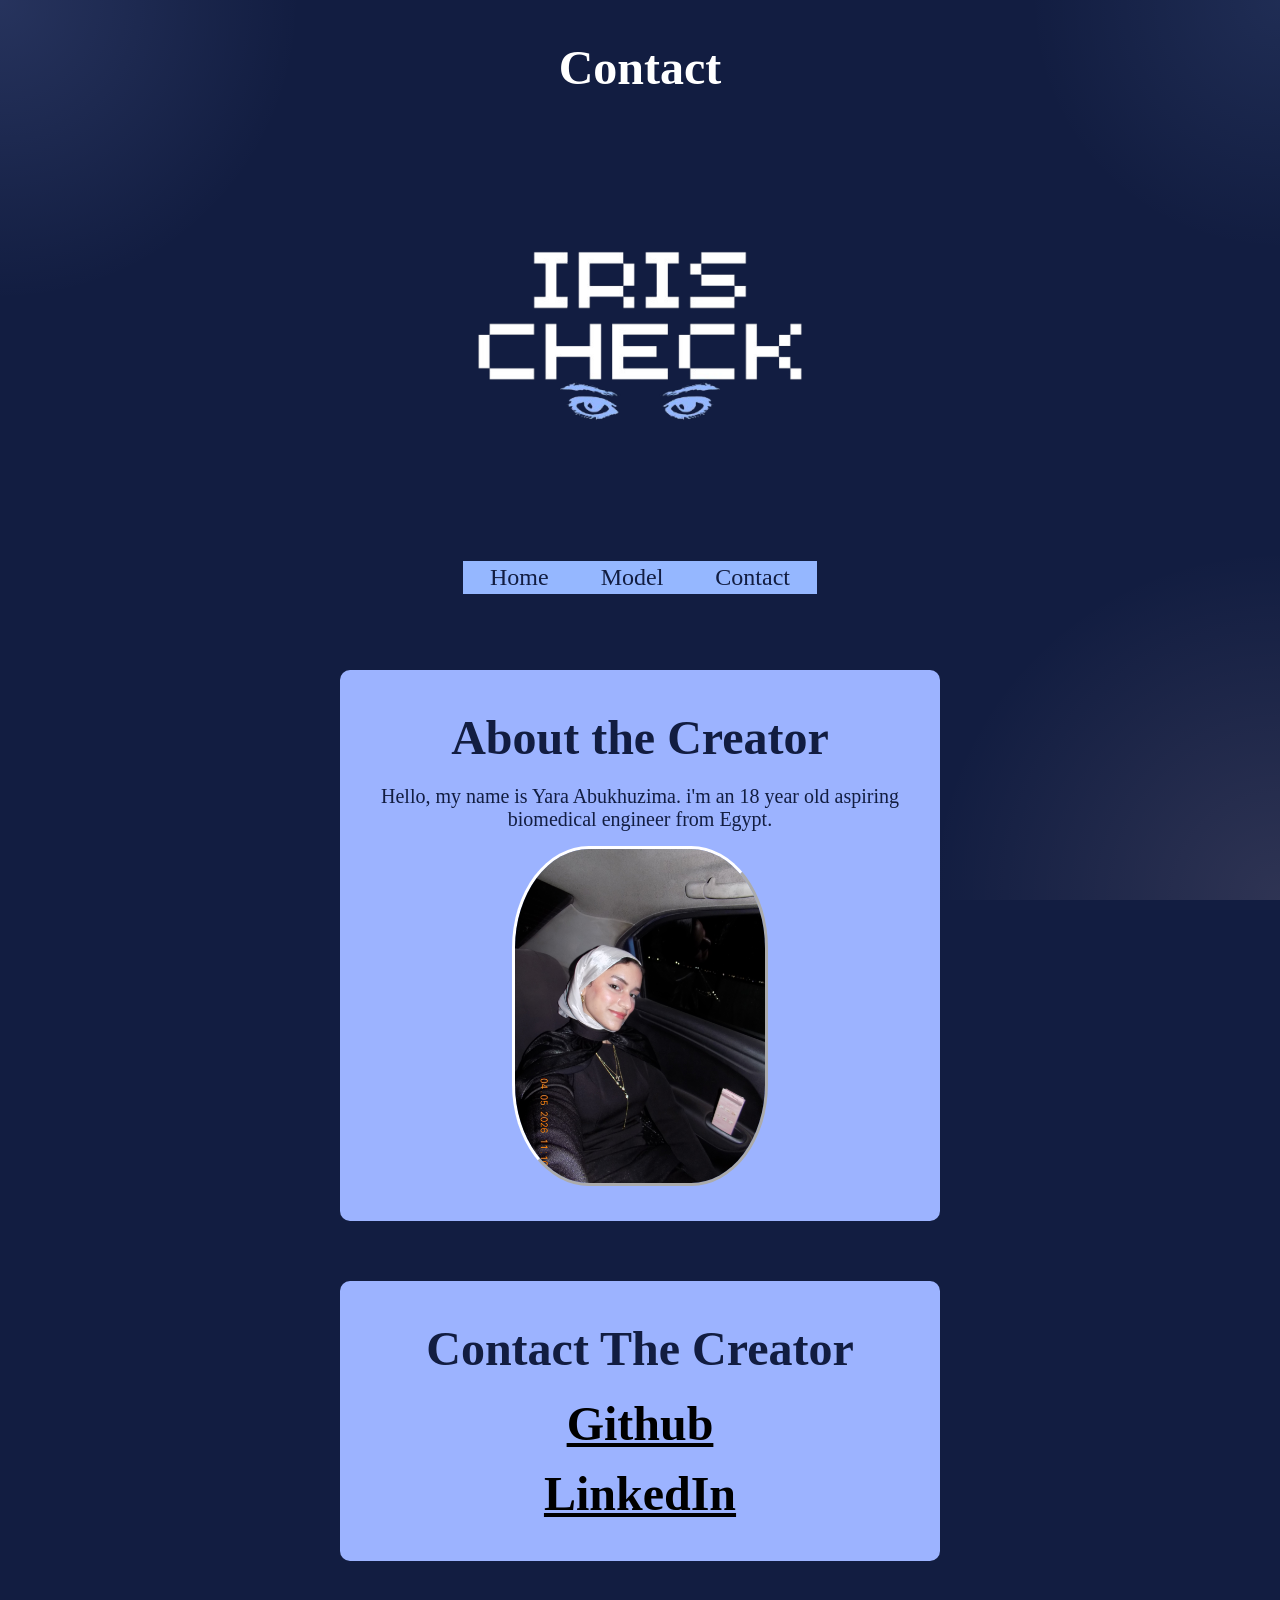
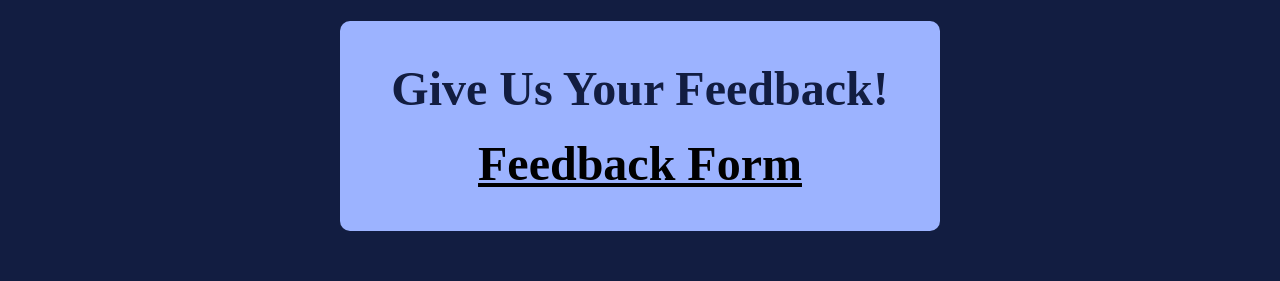
==== about.html @ 78f456e1 "Add files via upload" ====
<!DOCTYPE html>
<html>
  <head>
    <meta charset="utf-8" />
    <meta name="viewport" content="width=device-width" />
    <title>My Machine Learning Model</title>
    <link href="styles.css" rel="stylesheet" type="text/css" />
  </head>
  <head>
    
    <title>Contact Us</title>
    <meta charset="utf-8" />
	  <meta http-equiv="X-UA-Compatible" content="IE=edge" />
	  <meta name="viewport" content="width=device-width, initial-scale=1" />

	  <!-- link the webpage's stylesheet -->
	  <link rel="stylesheet" href="/style.css" />

	  <!-- link the webpage's JavaScript file -->
	  <script src="/script.js" defer></script>
      <h1>Contact</h1>
    <img src="iris.png" width="400px" /> <head>
    </head>
    <nav class="navbar">
      <ul class="nav-links">
        <li><a href= index.html class="active">Home</a></li>
        <li><a href= iris.html class="active">Model</a></li>
        <li><a href="about.html">Contact</a></li>
      </ul>
    </nav>
    <img icon= iris.png />
      <div class="bubble">
        <h1>About the Creator</h1>
        <p>
          Hello, my name is Yara Abukhuzima. i'm an 18 year old aspiring biomedical
          engineer from Egypt.
  
          <img id=Yara src="DSCN0148.JPG" width="250px" />
        </p>
      </div>

      <div class="bubble">
        <h1>Contact The Creator<h1>
          <a href= "https://github.com/Yaryourr"> Github </a>
          <p>         </p>
          <a href= "https://www.linkedin.com/in/yara-abdelatif-111y "> LinkedIn </a>
          <p>         </p>
        </div>

        
      <div class="bubble">
        <h1>Give Us Your Feedback!<h1>
          <a href= ""> Feedback Form </a>
        </div>
---- styles.css ----
html {
  height: 100%;
  width: 100%;
  font-family: "Times New Roman", Times, serif;
}  

body {
  background-color: rgb(18, 29, 65);
  
  background-image: 
    radial-gradient(circle at top left, rgba(156, 179, 255, 0.15) 0%, transparent 300px),
    radial-gradient(circle at bottom right, rgba(255, 218, 218, 0.12) 0%, transparent 350px),
    radial-gradient(circle at top right, rgba(149, 183, 255, 0.1) 0%, transparent 250px);
  
  background-attachment: fixed; 
  color: white;
  display: flex;
  flex-direction: column;
  align-items: center;
  justify-content: flex-start;
  text-align: center;
  margin: 0 auto;
  padding: 20px;
  max-width: 800px;
  width: 100%;
  box-sizing: border-box;
}

h1 {
  font-size: clamp(24pt, 5vw, 36pt); 
  margin: 20px 0;
}

p {
  width: 100%;
  max-width: 600px;  
  text-align: center;
  margin: 15px auto;
  font-size: clamp(12pt, 3vw, 15pt); 
}

.bubble {
  background-color: rgb(156, 179, 255);
  color: #121d41; 
  border-radius: 10px;
  width: 100%;
  max-width: 600px;
  padding: 20px;
  margin: 30px auto;
  box-sizing: border-box;
}

.controls {
  display: flex;
  gap: 15px;
  justify-content: center;
  align-items: center;
  flex-wrap: wrap; 
  margin: 30px auto 10px auto;
  width: 100%;
}

.btn-start, .upload-btn, .btn-capture,  .btn-restart {
  font-family: "Times New Roman", Times, serif;
  font-size: 12pt;
  font-weight: normal;
  background-color: #ffdada;
  color: #121d41; 
  border: none;
  border-radius: 5px;
  
  width: 150px;
  height: 50px;
  
  display: inline-flex;
  align-items: center;
  justify-content: center;
  cursor: pointer;
  box-sizing: border-box;
  transition: background-color 0.3s ease;
}

.btn-start:hover, .upload-btn:hover, .btn-capture:hover, .btn-restart:hover {
  background-color: #95b7ff; 
}

#webcam-container {
  display: flex;
  justify-content: center;
  width: 100%;
  margin: 20px 0;
}

#webcam-container canvas, 
#webcam-container video {
  max-width: 80% !important;
  height: auto !important;
  border-radius: 8px;
}


#label-container {
  display: flex;
  flex-direction: column;
  align-items: center;
  justify-content: center;
  font-size: 14pt;
  margin: 20px;
  text-color: #121d41;
}


.cat{
  max-width: 70%;
  hight: auto;
  border-color: white;
  border-radius: 25%;
  border-style:outset;
  width: 190px;
}



img {
  max-width: 100%;
  height: auto;
  margin: 15px auto;
  display: block;
}

#Yara {
  border-color: white;
  border-radius: 30%;
  border-style:outset ;
}

#dis {
  color: crimson;
}
.diseases { 
  color: white;
}

a {
  color: black;
  text-align: center;
  margin: 15px auto
  font-size: clamp(20pt, 4vw, 30pt)
}
/* STYLE NAV BAR */
ul {list-style-type: none;
  background-color: #95b7ff;
  overflow: hidden;
  padding:0.2em;}

li {display: inline;
  justify-content: space-between;
 }
li a { text-decoration: none;
     color: #121d41;
     font-size: 1.5em;
     padding: 1em;}
li a:hover {
background-color:white;
}
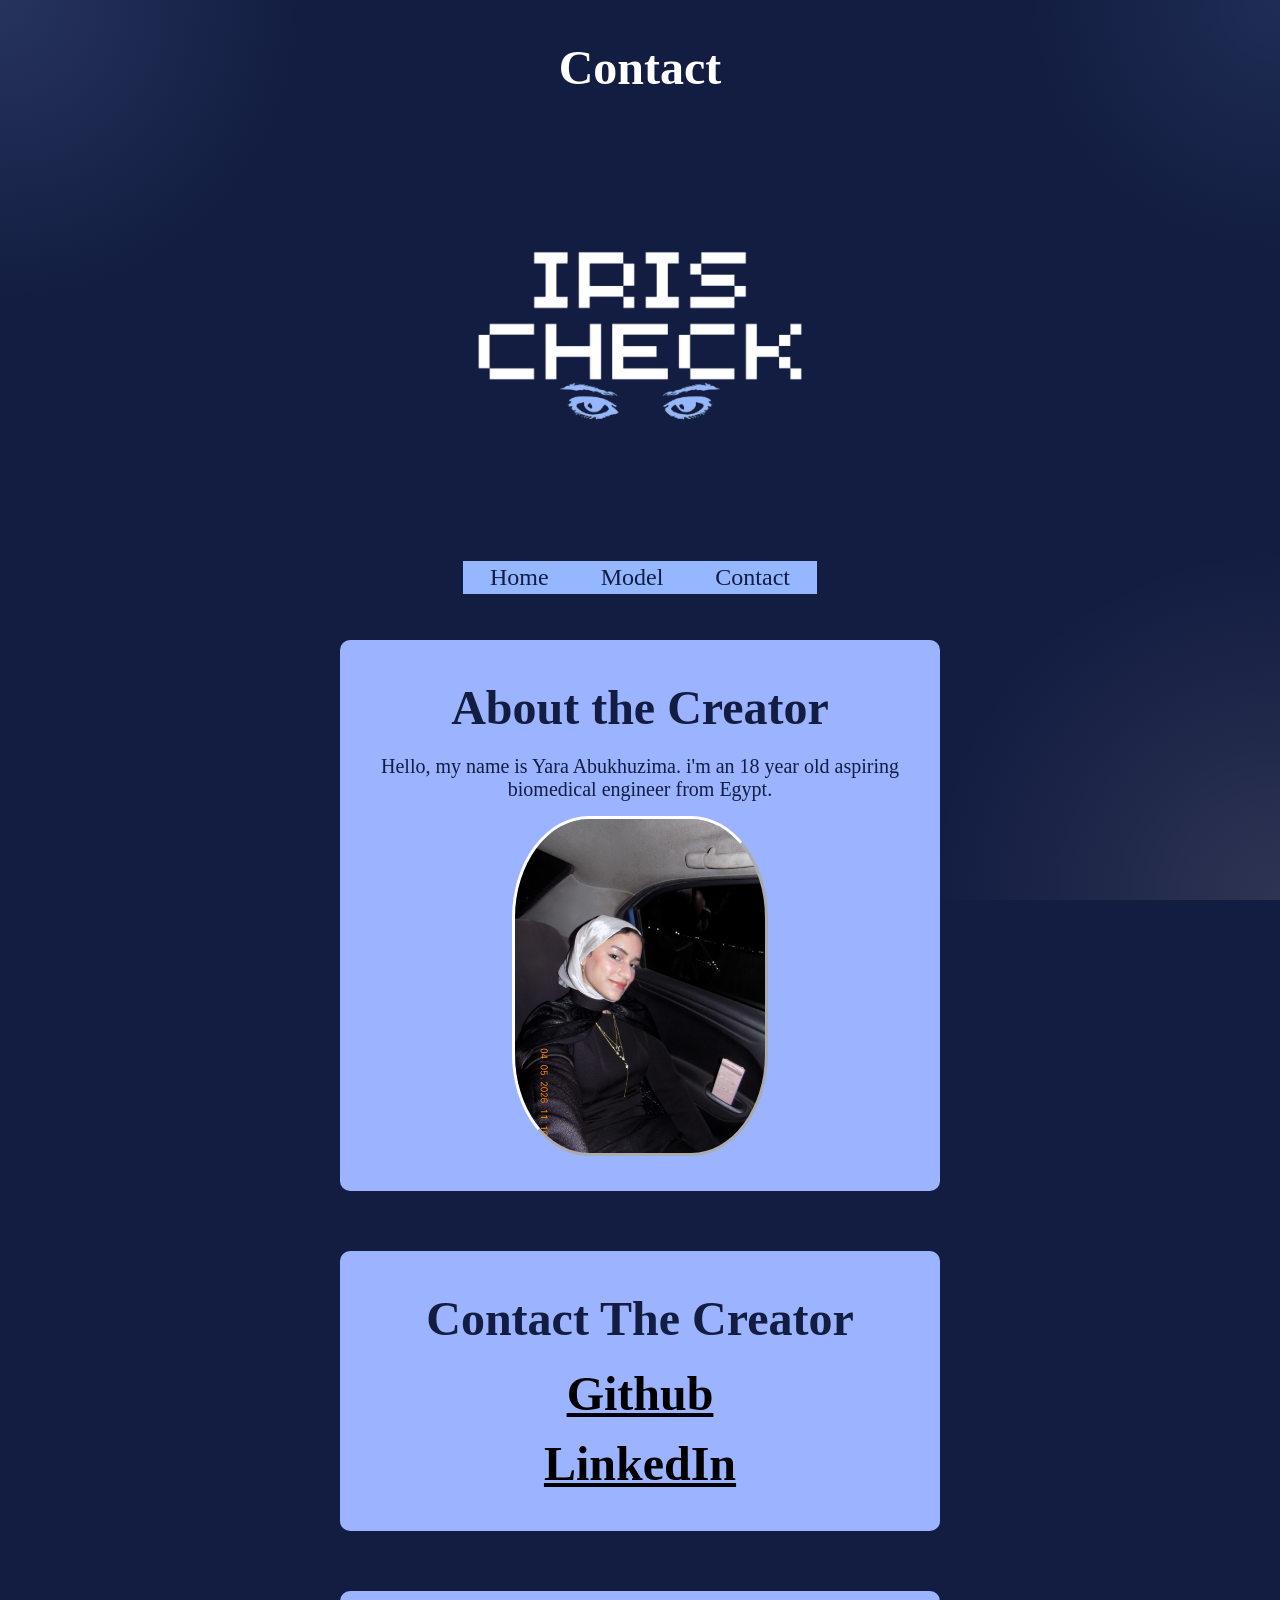
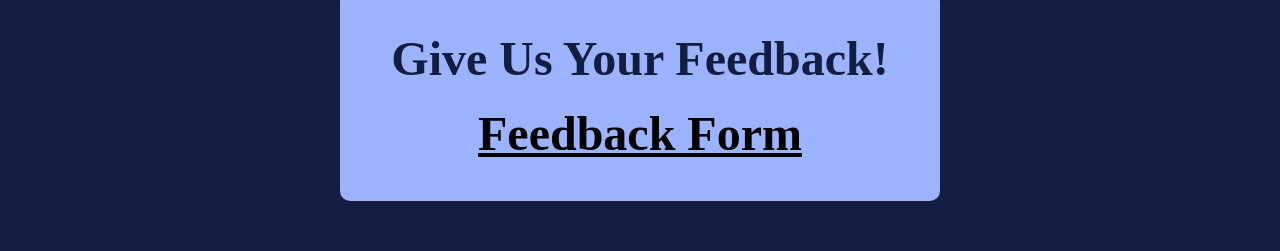
==== commit 517e8077: "Fix HTML structure and add favicon link" ====
--- a/about.html
+++ b/about.html
@@ -15,7 +15,7 @@
 
 	  <!-- link the webpage's stylesheet -->
 	  <link rel="stylesheet" href="/style.css" />
-
+      <link rel="icon" type="image/png" href="iris.png">
 	  <!-- link the webpage's JavaScript file -->
 	  <script src="/script.js" defer></script>
       <h1>Contact</h1>
@@ -28,7 +28,6 @@
         <li><a href="about.html">Contact</a></li>
       </ul>
     </nav>
-    <img icon= iris.png />
       <div class="bubble">
         <h1>About the Creator</h1>
         <p>
@@ -51,4 +50,4 @@
       <div class="bubble">
         <h1>Give Us Your Feedback!<h1>
           <a href= ""> Feedback Form </a>
-        </div>+        </div>
